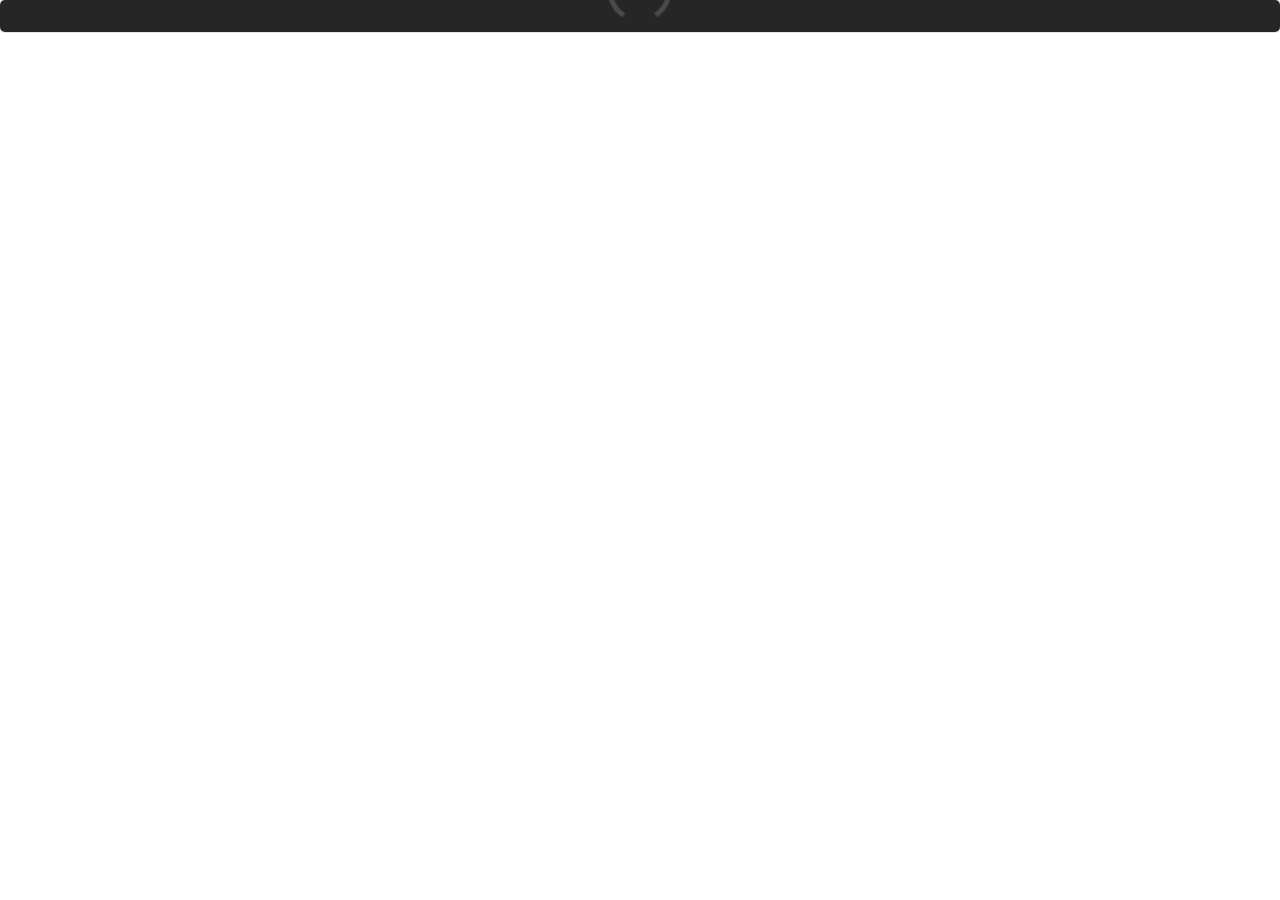
==== loading.html @ e49843c5 "Added simple JS file for loading message" ====
<!DOCTYPE html>
<html>
<head lang="en">
    <meta charset="UTF-8">
    <title></title>
    <link rel="stylesheet" href="css/semantic.css"/>
    <link rel="stylesheet" href="css/style.css"/>
    <link href='http://fonts.googleapis.com/css?family=Open+Sans' rel='stylesheet' type='text/css'>
</head>
<body>
<div class="ui segment">
    <div class="ui active dimmer"><div class="ui large text loader">Loading</div></div>
 </div>
<script src="javascript/semantic.js"></script>
<script src="javascript/jquery-1.11.1.min.js"></script>

</body>
</html>
---- css/style.css ----
/* http://meyerweb.com/eric/tools/css/reset/
   v2.0 | 20110126
   License: none (public domain)
*/

*{
    margin: 0;
    padding: 0;
    border: 0;

    vertical-align: baseline;
}
/* HTML5 display-role reset for older browsers */
article, aside, details, figcaption, figure,
footer, header, menu, nav, section {
    display: block;
}
body {
    line-height: 1;
}
ol, ul {
    list-style: none;
}
blockquote, q {
    quotes: none;
}
blockquote:before, blockquote:after,
q:before, q:after {

}
table {
    border-collapse: collapse;
    border-spacing: 0;
}

html{
    font-family: 'Open Sans', sans-serif;
}

.main-menu{
    width:100%;


}

#container{

    width:80%;
    margin-left: 11%;
    border: 1px solid #2C2E30;
    border-radius: 4px;
    height:500px;

}

.top-bar{
    height:40px;
    width:100%;
    background-color: #2C2E30;
    margin-bottom: 25px;
}

#logo{
    margin-left: 11%;
    margin-bottom: 25px;
}

.item{
    margin-left: 10%;
}

.results{

    font-size: 1.3em;
    font-weight: 200;
    height:50px;
}
.module{

    width:100%;
    border:1px solid #808080;
    border-radius: 2px;
}
.module div{

    width:100%;
    background-color: black;
    color:white;
    height:30px;
    text-align: center;
    padding-top: 6px ;
}
.module img{

    width:60%;
    margin-left:20%;

}

.graph img{

    width:100%;
    margin-top: 35px;
    margin-left: 0;
}

.hum img{

    margin-top: 38px;
    margin-bottom: 38px;
}

.temp img{

    margin-top:55px;
    margin-bottom: 38px;
}

.hidden{

    display:none;
}
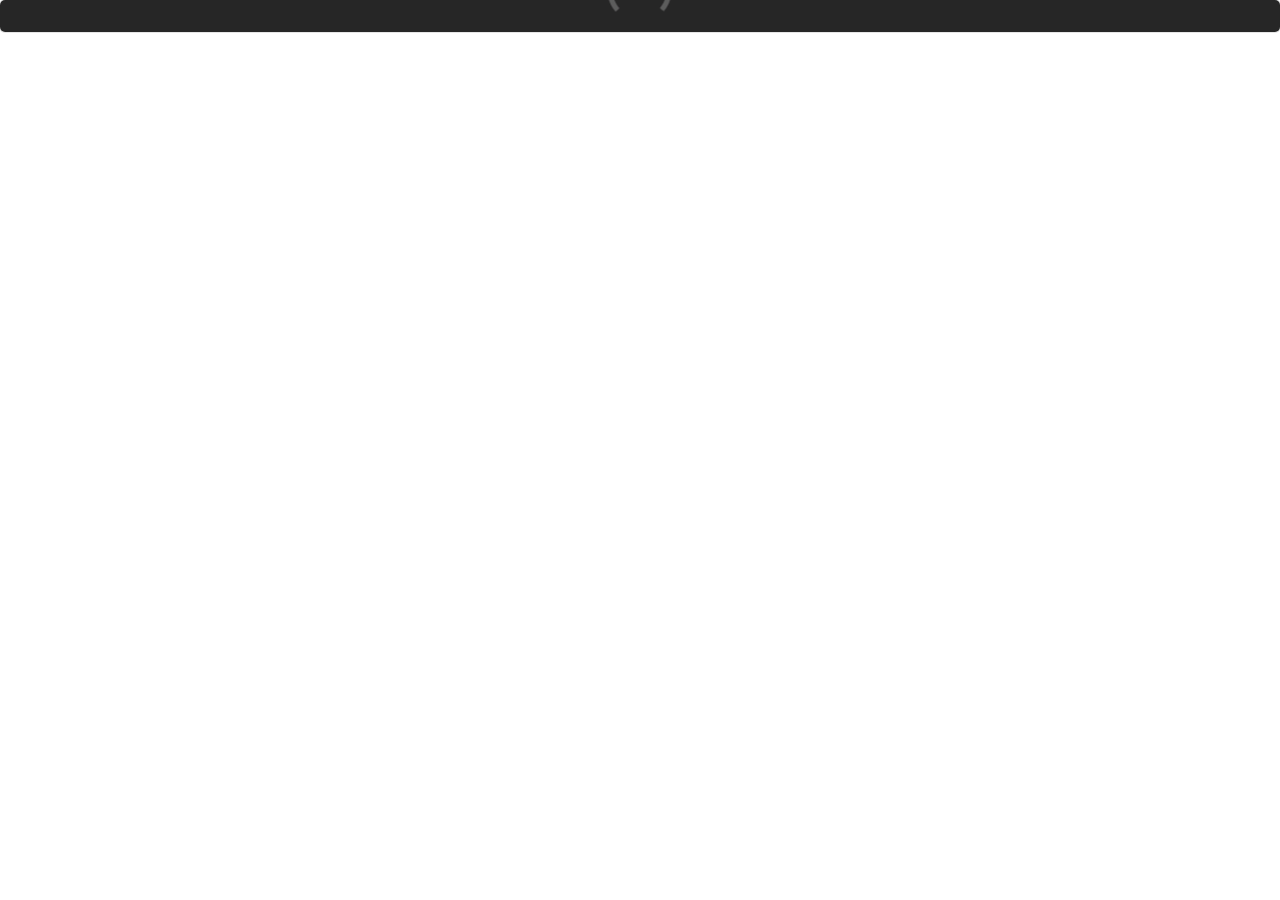
==== commit 0e3f6915: "Added stylesheets with mediaqueries for mobile and tablet (to be merged later)" ====
--- a/loading.html
+++ b/loading.html
@@ -4,7 +4,7 @@
     <meta charset="UTF-8">
     <title></title>
     <link rel="stylesheet" href="css/semantic.css"/>
-    <link rel="stylesheet" href="css/style.css"/>
+    <link rel="stylesheet" href="css/style-desktop.css"/>
     <link href='http://fonts.googleapis.com/css?family=Open+Sans' rel='stylesheet' type='text/css'>
 </head>
 <body>
--- a/css/style-desktop.css
+++ b/css/style-desktop.css
@@ -0,0 +1,171 @@
+/* http://meyerweb.com/eric/tools/css/reset/
+   v2.0 | 20110126
+   License: none (public domain)
+*/
+
+*{
+    margin: 0;
+    padding: 0;
+    border: 0;
+
+    vertical-align: baseline;
+}
+/* HTML5 display-role reset for older browsers */
+article, aside, details, figcaption, figure,
+footer, header, menu, nav, section {
+    display: block;
+}
+body {
+    line-height: 1;
+}
+ol, ul {
+    list-style: none;
+}
+blockquote, q {
+    quotes: none;
+}
+blockquote:before, blockquote:after,
+q:before, q:after {
+
+}
+table {
+    border-collapse: collapse;
+    border-spacing: 0;
+}
+
+html{
+    font-family: 'Open Sans', sans-serif;
+}
+
+.main-menu{
+    width:100%;
+
+
+}
+
+#container{
+
+    width: 86%;
+    margin-left: 8%;
+    border: 1px solid grey;
+    border-radius: 4px;
+    height:500px;
+
+}
+
+.top-bar{
+    height:40px;
+    width:100%;
+    background-color: #2C2E30;
+    margin-bottom: 25px;
+}
+
+#logo{
+    margin-left: 11%;
+    margin-bottom: 25px;
+}
+
+.item{
+    margin-left: 10%;
+}
+
+.results{
+
+    font-size: 2.3em;
+    font-weight: 200;
+    padding-top: 10px;
+}
+.module{
+
+    width:100%;
+    border:1px solid #808080;
+    border-radius: 2px;
+}
+.module div:not(.caption){
+
+    width:100%;
+    background-color: black;
+    color:white;
+    height:30px;
+    text-align: center;
+    padding-top: 6px ;
+}
+.module img{
+
+    width:60%;
+    margin-left:20%;
+
+}
+
+.graph img{
+
+    width:100%;
+    margin-top: 31px;
+    margin-left: 0;
+}
+
+.hum img{
+
+    margin-top: 38px;
+    margin-bottom: 36px;
+}
+
+.temp img{
+
+    margin-top:55px;
+    margin-bottom: 38px;
+}
+
+.hidden{
+
+    display:none;
+}
+
+#result-temp{
+
+    height: 57px;
+    padding-top: 23px;
+}
+
+#result-hum{
+
+    height: 57px;
+    padding-top: 23px;
+}
+
+#result-graph{
+
+    height: 57px;
+    padding-top: 23px;
+
+}
+
+#power{
+    position:absolute;
+    margin-top: -80px;
+    margin-left:80%;
+
+}
+
+.powerStatus{
+
+    height:50px;
+
+}
+
+.caption{
+
+    height: 172px;
+    padding-top: 100px;
+    text-align: center;
+    color:white;
+    background-color: grey;
+
+}
+
+.column{
+
+    width:28%;
+    float:left;
+    margin-left: 5%;
+}